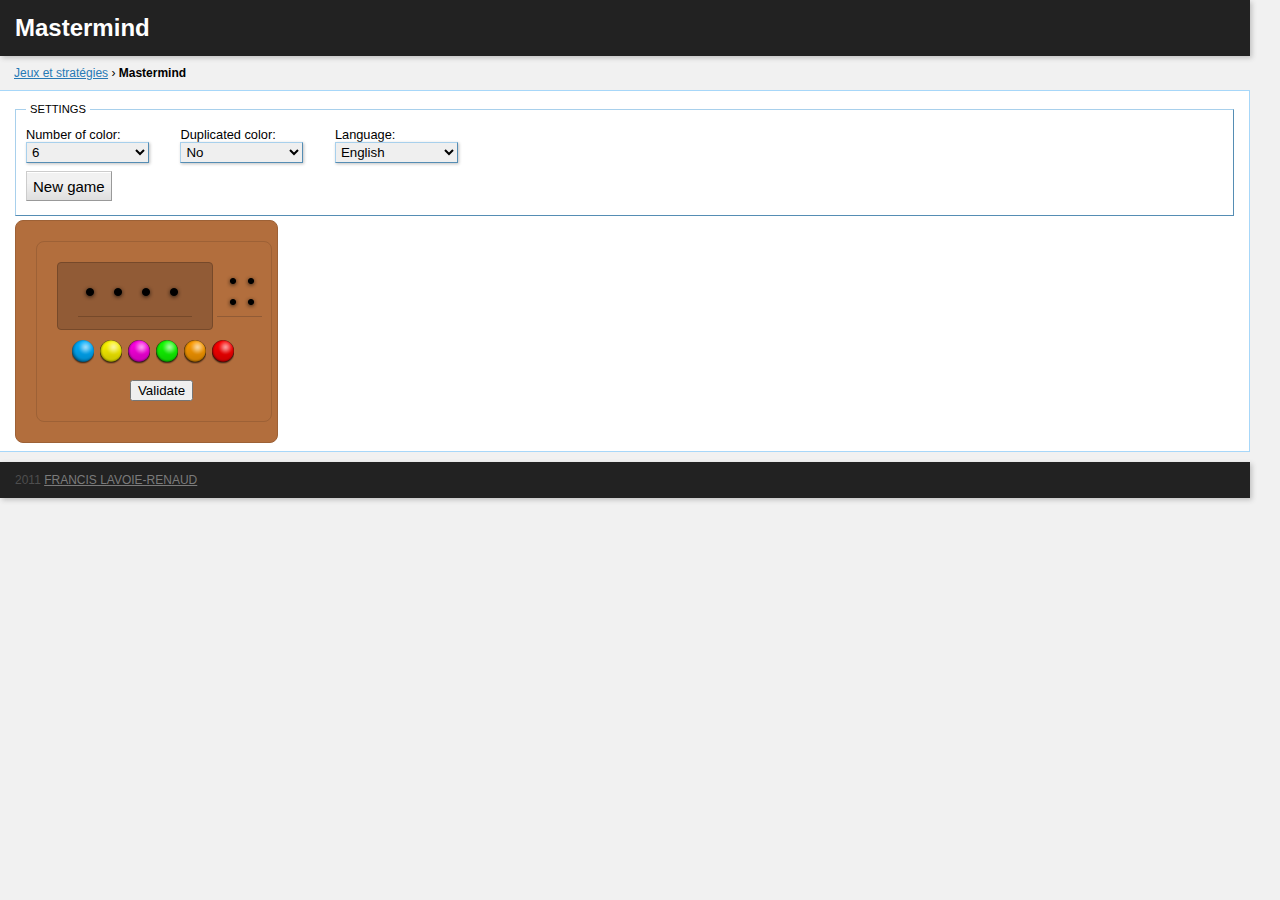
==== mastermind/index.html @ f358a285 "Updated to current version" ====
<!DOCTYPE html PUBLIC "-//W3C//DTD XHTML 1.1//EN"
  "http://www.w3.org/TR/xhtml11/DTD/xhtml11.dtd">
<html xmlns="http://www.w3.org/1999/xhtml">
<head>
<meta http-equiv="Content-Type" content="text/html; charset=UTF-8"/>
<title>Mastermind</title>
<link href="../style.css" rel="stylesheet" type="text/css"/>
<link href="mastermind.css" rel="stylesheet" type="text/css"/>
</head>
<body>
<div id="header">
<h1>Mastermind</h1>
</div>
<div id="breadcrumb">
<a href="../index.html" title="Jeux et stratégies">Jeux et stratégies</a> &rsaquo; <strong>Mastermind</strong>
</div>
<div id="content">
<fieldset>
<legend id="mm-settings">Settings</legend>
<ul>
<li>
<label for="mm-color" id="mm-color-label">Number of colors:</label>
<select id="mm-color" class="select">
<option value="4">4</option>
<option value="5">5</option>
<option value="6" selected="selected">6</option>
<option value="7">7</option>
<option value="8">8</option>
</select>
</li>
<li>
<label for="mm-duplicate" id="mm-duplicate-label">Duplicated color:</label>
<select id="mm-duplicate" class="select">
<option value="1">Yes</option>
<option value="0" selected="selected">No</option>
</select>
</li>
<li>
<label for="mm-language" id="mm-language-label">Language:</label>
<select id="mm-language" class="select">
<option value="en">English</option>
<option value="fr" selected="selected">Français</option>
</select>
</li>
<li class="controls">
<button id="mm-new-game" class="button">New game</button>
</li>
</ul>
</fieldset>
<div id="game" class="Mastermind">
</div>
</div>
<div id="footer">
<p>2011 <a href="mailto:francislr@gmail.com" title="Envoyer un courriel">Francis Lavoie-Renaud</a></p>
</div>
<script src="mastermind.js" type="text/javascript" charset="UTF-8">
</script>
<script type="text/javascript">
//<![CDATA[
Game = null;
Solution = null;
DisplaySolution = false;
UI_LOCALIZATION = {
  "en": {
    "mm-settings": "Settings",
    "mm-color-label": "Number of color:",
    "mm-duplicate-label": "Duplicated color:",
    "mm-duplicate": {
      "1": "Yes",
      "0": "No"
    },
    "mm-language-label": "Language:",
    "mm-new-game": "New game"
  },
  "fr": {
    "mm-settings": "Paramètres",
    "mm-color-label": "Nombre de couleur :",
    "mm-duplicate-label": "Couleur dupliquée :",
    "mm-duplicate": {
      "1": "Oui",
      "0": "Non"
    },
    "mm-language-label": "Langue :",
    "mm-new-game": "Nouvelle partie"
  }
};

color_select = document.getElementById("mm-color");
language_select = document.getElementById("mm-language");
duplicate_select = document.getElementById("mm-duplicate");
new_game_button = document.getElementById("mm-new-game");

function apply_translation(lang) {
  if (!UI_LOCALIZATION[lang]) {
    return ;
  }
  for (key in UI_LOCALIZATION[lang]) {
    var element = document.getElementById(key);
    if (!element) {
      continue ;
    }
    var message = UI_LOCALIZATION[lang][key];
    var tag_name = new String(element.tagName);
    if (tag_name.toLowerCase() == "select") {
      for (var i = 0; i < element.options.length; i++) {
        var option = element.options[i];
        var value = option.value;
        if (!message[value]) {
          continue ;
        }
        option.text = message[value];
      }
    }
    else {
      element.innerHTML = message;
    }
  }
}

function getSelectValue(element) {
  try {
    return element.options[element.selectedIndex].value;
  }
  catch (e) {
    return "";
  }
}

function setSelectItem(element, value) {
  for (var i = 0; i < element.options.length; i++) {
    if (element.options[i].value == value) {
      element.selectedIndex = i;
      break ;
    }
  }
}

function load_game() {
  if (Game) {
    Game.destroy();
    Game = null;
  }
  if (Solution) {
    Solution.destroy();
    Solution = null;
  }
  var color_count = getSelectValue(color_select),
      allow_duplicated = getSelectValue(duplicate_select);
      language = getSelectValue(language_select);
  color_count = parseInt(color_count);
  allow_duplicated = allow_duplicated == "1";
  apply_translation(language);
  Game = new mm.Game("game", language, color_count, allow_duplicated);
  Solution = new mm.GameRow("game", null, null);
  if (!DisplaySolution) {
    Solution.display("none");
  }
  Solution.setColorSet(Game.solution_set_);
}

function toggle_display_solution() {
  DisplaySolution = !DisplaySolution;
  if (!Solution) {
    return ;
  }
  Solution.display((DisplaySolution) ? "block" : "none");
}

load_game();
color_select.onchange =
duplicate_select.onchange =
language_select.onchange =
new_game_button.onclick = load_game;
window.onkeydown = function (event) {
  if (event.keyCode == 87) { /* W key */
    toggle_display_solution();
  }
};

window.onload = function () {
  var lang_code;
  try {
    if (navigator.language) {
      lang_code = navigator.language;
    }
    else if (navigator.systemLanguage) {
      lang_code = navigator.userLanguage;
    }
    else if (navigator.userLanguage) {
      lang_code = navigator.userLanguage;
    }
    if (lang_code) {
      lang_code = lang_code.substr(0, 2);
      setSelectItem(language_select, lang_code);
    }
  }
  catch (e) {
  }
  load_game();
};

//]]>
</script>
</body>
</html>
---- style.css ----
/**
 * Jeux et stratégies
 * 2011 Francis Lavoie-Renaud <francislr@gmail.com>
 */

@charset "UTF-8";

body {
  font: 100% sans-serif;
  color: #000000;
  background-color: #f1f1f1;
  margin: 0;
  padding: 0;
}

#header, #breadcrumb, #content, #footer {
  margin-right: 30px;
  min-width: 200px;
}

#header {
  background-color: #222222;
  color: #ffffff;
  padding: 8px 15px;
  -webkit-box-shadow: 2px 2px 5px #c0c0c0;
  -moz-box-shadow: 2px 2px 5px #c0c0c0;
}

#breadcrumb {
  font-size: 12px;
  margin: 10px 30px 10px -1px;
  padding-left: 15px;
}

#breadcrumb a {
}

#breadcrumb a:hover  {
  background-color: #ffffff;
}

#content {
  background-color: #ffffff;
  margin: 10px 30px 10px -1px;
  padding: 8px 15px;
  border: 1px solid #a7d7f9;
}

#footer {
  font-size: 75%;
  text-transform: uppercase;
  background-color: #222222;
  color: #4e4e4e;
  padding: 8px 15px;
  -webkit-box-shadow: 2px 2px 5px #c0c0c0;
  -moz-box-shadow: 2px 2px 5px #c0c0c0;
}

#footer a {
  color: #7b7b7b;
}

h1 {
  font-size: 24px;
  font-weight: bold;
  margin: 0.25em 0;
  padding: 0;
}

h2 {
  font-size: 14px;
  font-weight: bold;
  margin: 0.25em 0;
  padding: 0;
}

p {
  margin: 0.25em 0;
  padding: 0;
}

a {
  color: #2679b5;
}

ul.listing {
  margin : 0;
  padding: 0;
}

ul.listing li {
  list-style: none;
  margin: 1em 0;
  padding: 0;
}

table.table {
  width: 100%;
  table-layout: fixed;
  border-bottom: 1px solid #9eb5b7;
  border-right: 1px solid #9eb5b7;
}

table.table td, table.table th {
  border-left: 1px solid #9eb5b7;
  border-top: 1px solid #9eb5b7;
}

table.table caption {
  padding: 0 0 5px 0;
  font-size: 11px;
  font-style: italic;
  text-align: right;
}

table.table th {
  font-size: 75%;
  color: #383838;
  text-transform: uppercase;
  text-align: left;
  padding: 6px 6px 6px 12px;
  background-color: #b8cdd0;
  background-image: url(table-header.png);
  background-repeat: no-repeat;
}

table.table th a {
  color: #000000;
}

table.table thead th.nobg {
  border-top: 0;
  border-left: 0;
  background: none;
}

table.table tbody tr td {
  font-size: 100%;
  background: #ffffff;
  padding: 6px 6px 6px 12px;
  color: #383838;
  overflow: hidden;
}


table.table tbody tr.alt td {
  background: #f4fcff;
  color: #383838;
}

table.table tbody tr th {
  background: #ffffff;
  font-size: 60%;
  font-weight: bold;
}

table.table tbody tr.alt th {
  background: #f4fcff;
  color: #474747;
}

fieldset {
  border-top: 1px solid #a8d0ec;
  border-left: 1px solid #a8d0ec;
  border-right: 1px solid #558db4;
  border-bottom: 1px solid #558db4;
  padding: 5px 10px;
  padding-bottom: 10px;
  margin: 0.25em 0;
}

fieldset legend {
  font-size: 70%;
  text-transform: uppercase;
  padding: 0 4px;
}

fieldset label {
  font-size: 80%;
  display: inline-block;
  width: 130px;
  padding-right: 2px;
  padding-top: 3px;
  vertical-align: top;
}

fieldset ul {
  list-style: none;
  padding: 0;
  margin: 0;
}

fieldset ul li {
  margin: 4px 0;
  display: inline-block;
  width: 150px;
  vertical-align: top;
}

fieldset ul li.controls {
  width: 100%;
}

fieldset .text, fieldset .select {
  border-top: 1px solid #a8d0ec;
  border-left: 1px solid #a8d0ec;
  border-right: 1px solid #558db4;
  border-bottom: 1px solid #558db4;
  padding: 2px;
  -webkit-box-shadow: 1px 1px 3px #c0c0c0;
  -moz-box-shadow: 1px 1px 3px #c0c0c0;
  width: 123px;
}

fieldset .select {
  padding: 1px;
}

button.button {
  font: 15px sans-serif;
  border: none;
  cursor: pointer;
  height: 30px;
  background: #d7d7d7 url(button.png) repeat-x;
  border: solid 1px;
  border-color: #CCC #999 #999 #CCC;
}

button.button:active {
  background: #cecece;
}

/**
 * Matrice is used in some games
 */
table.matrix .text {
  width: 21px;
  text-align: center;
}

table.matrix td {
  padding: 4px;
}
---- mastermind/mastermind.css ----
.Mastermind {
  padding: 20px;
  padding-right: 5px;
  border: 1px solid #9d6136;
  border-radius: 8px;
  background-color: #b26e3d;
  display: inline-block;
}

.Mastermind .EndMessage {
  text-align: center;
  position: absolute;
  margin-left: 12px;
  top: 50%;
  font-size: 32px;
  font-weight: bold;
  text-transform: uppercase;
}

.Mastermind .EndMessage.LoseMessage {
  color: #c30000;
}

.Mastermind .EndMessage.WinMessage {
  color: #0b9d00;
}

.Mastermind .CodePeg {
  background-color: transparent;
  background-image: url(code-pegs.png);
  background-repeat: no-repeat;
  width: 22px;
  height: 24px;
  border: 0;
  margin: 0 6px 6px 0;
}

.Mastermind .CodePegPicker {
  margin: 10px 0;
  width: 198px;
  text-align: center;
}

.Mastermind .CodePegPicker .CodePeg {
  display: inline-block;
}

.Mastermind .CodePeg.Enabled { cursor: pointer; }
.Mastermind .CodePeg.Focus { background-color: #ff0000 }
.Mastermind .CodePeg1 { background-position: 0 0; }
.Mastermind .CodePeg2 { background-position: 0 -24px; }
.Mastermind .CodePeg3 { background-position: 0 -48px; }
.Mastermind .CodePeg4 { background-position: 0 -72px; }
.Mastermind .CodePeg5 { background-position: 0 -96px; }
.Mastermind .CodePeg6 { background-position: 0 -120px; }
.Mastermind .CodePeg7 { background-position: 0 -144px; }
.Mastermind .CodePeg8 { background-position: 0 -168px; }
.Mastermind .CodePeg-1 { background-position: 0 -219px; }
.Mastermind .CodePeg-2 { background-position: 0 -243px; }
.Mastermind .Hole { background-position: 0 -192px; }
.Mastermind .Result .Hole { background-position: 0 -266px; }

.Mastermind .Board {
  display: inline-block;
  width: 154px;
  border: 1px solid #76492a;
  border-radius: 4px;
  background-color: #915b36;
}

.Mastermind .Row {
  margin: 12px 20px;
  padding: 6px 0;
  height: 29px;
  border-bottom: 1px solid #76492a;
}

.Mastermind .ResultColumn {
  display: inline-block;
  vertical-align: top;
}

.Mastermind .Result {
  padding: 10px 0;
  padding-bottom: 15px;
  margin: 0 4px;
  height: 29px;
  border-bottom: 1px solid #915b36;
  width: 45px;
}

.Mastermind .Result .CodePeg {
  display: inline-block;
  margin: 0;
  width: 18px;
  height: 18px;
}

.Mastermind {
  text-align: center;
}
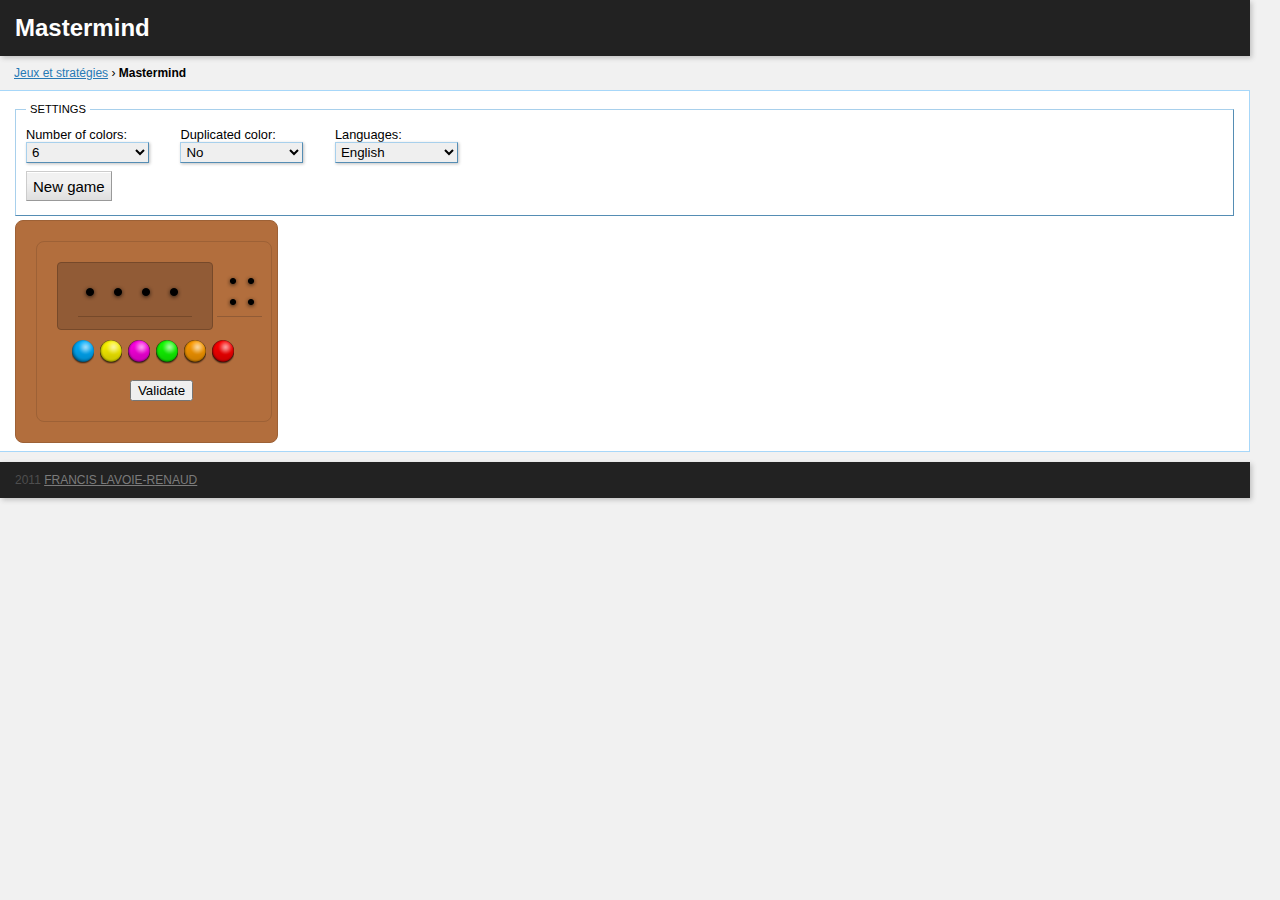
==== commit 8aff238a: "fixed typos" ====
--- a/mastermind/index.html
+++ b/mastermind/index.html
@@ -29,14 +29,14 @@
 </select>
 </li>
 <li>
-<label for="mm-duplicate" id="mm-duplicate-label">Duplicated color:</label>
+<label for="mm-duplicate" id="mm-duplicate-label">Duplicated colors:</label>
 <select id="mm-duplicate" class="select">
 <option value="1">Yes</option>
 <option value="0" selected="selected">No</option>
 </select>
 </li>
 <li>
-<label for="mm-language" id="mm-language-label">Language:</label>
+<label for="mm-language" id="mm-language-label">Languages:</label>
 <select id="mm-language" class="select">
 <option value="en">English</option>
 <option value="fr" selected="selected">Français</option>
@@ -63,19 +63,19 @@
 UI_LOCALIZATION = {
   "en": {
     "mm-settings": "Settings",
-    "mm-color-label": "Number of color:",
+    "mm-color-label": "Number of colors:",
     "mm-duplicate-label": "Duplicated color:",
     "mm-duplicate": {
       "1": "Yes",
       "0": "No"
     },
-    "mm-language-label": "Language:",
+    "mm-language-label": "Languages:",
     "mm-new-game": "New game"
   },
   "fr": {
     "mm-settings": "Paramètres",
-    "mm-color-label": "Nombre de couleur :",
-    "mm-duplicate-label": "Couleur dupliquée :",
+    "mm-color-label": "Nombre de couleurs :",
+    "mm-duplicate-label": "Couleurs dupliquées :",
     "mm-duplicate": {
       "1": "Oui",
       "0": "Non"
